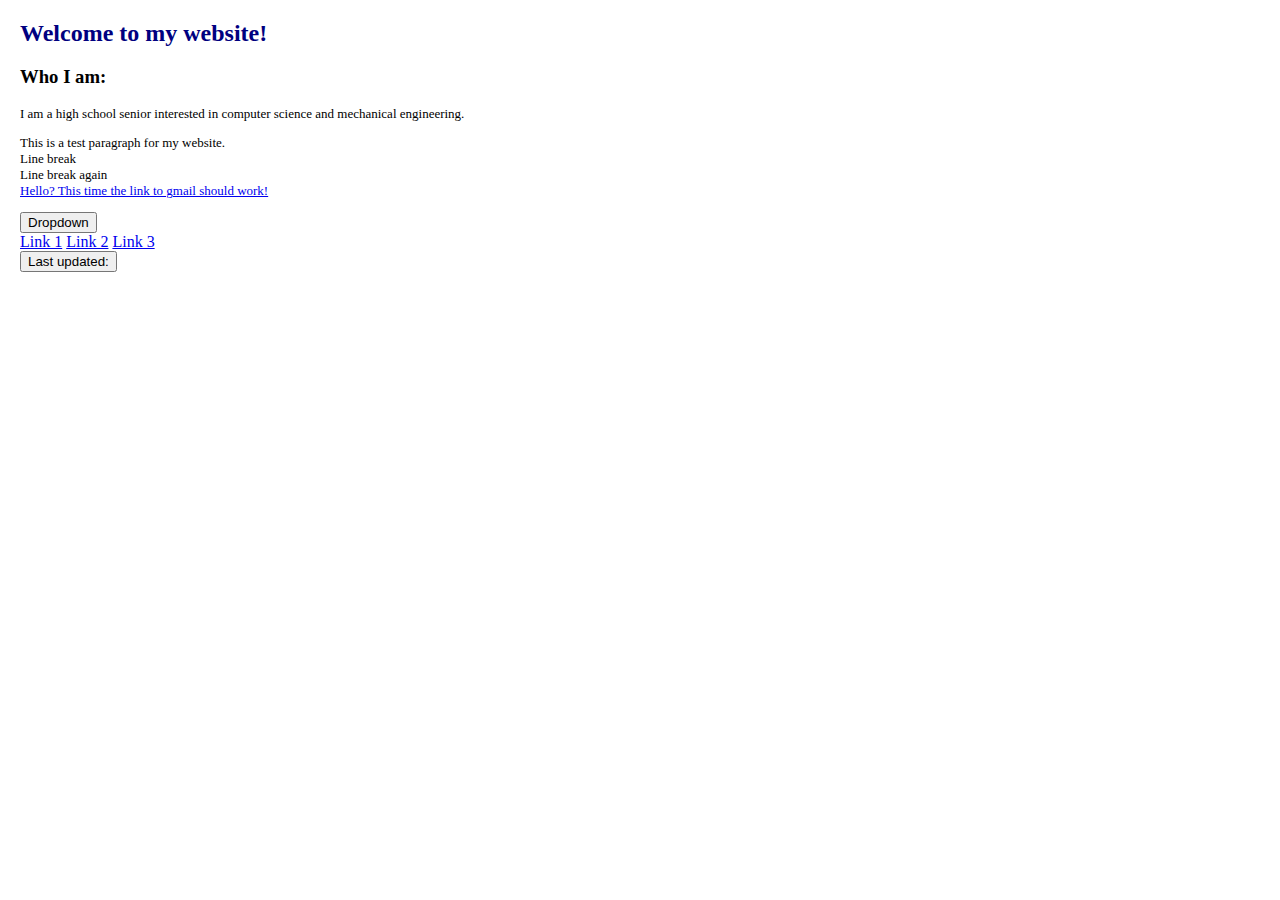
==== index.html @ d08b28a1 "Testing added dropdown menu" ====
﻿<!DOCTYPE html>

<html lang="en" xmlns="http://www.w3.org/1999/xhtml">
<head>

    <link rel="apple-touch-icon" sizes="57x57" href="/icons/apple-icon-57x57.png">
    <link rel="apple-touch-icon" sizes="60x60" href="/icons/apple-icon-60x60.png">
    <link rel="apple-touch-icon" sizes="72x72" href="/icons/apple-icon-72x72.png">
    <link rel="apple-touch-icon" sizes="76x76" href="/icons/apple-icon-76x76.png">
    <link rel="apple-touch-icon" sizes="114x114" href="/icons/apple-icon-114x114.png">
    <link rel="apple-touch-icon" sizes="120x120" href="/icons/apple-icon-120x120.png">
    <link rel="apple-touch-icon" sizes="144x144" href="/icons/apple-icon-144x144.png">
    <link rel="apple-touch-icon" sizes="152x152" href="/icons/apple-icon-152x152.png">
    <link rel="apple-touch-icon" sizes="180x180" href="/icons/apple-icon-180x180.png">
    <link rel="icon" type="image/png" sizes="192x192" href="//iconsandroid-icon-192x192.png">
    <link rel="icon" type="image/png" sizes="32x32" href="/icons/favicon-32x32.png">
    <link rel="icon" type="image/png" sizes="96x96" href="/icons/favicon-96x96.png">
    <link rel="icon" type="image/png" sizes="16x16" href="/icons/favicon-16x16.png">
    <link rel="manifest" href="/icons/manifest.json">
    <meta name="msapplication-TileColor" content="#000000">
    <meta name="msapplication-TileImage" content="/icons/ms-icon-144x144.png">
    <meta name="theme-color" content="#000000">

    <link rel="stylesheet" type="text/css" href="mystyle.css">

    <meta charset="utf-8" />
    <title>Thomas Yu</title>
</head>
<body>
    <h1>Welcome to my website!</h1>
    <h3>Who I am:</h3>
    <p>
        I am a high school senior interested in computer science and mechanical engineering.
    </p>
    <p>
        This is a test paragraph for my website.
        <br>
        Line break
        <br />
        Line break again
        <br />
        <a href="https://www.gmail.com">Hello? This time the link to gmail should work!</a>
    </p>

    <div class="dropdown">
        <button class="dropbtn">Dropdown</button>
        <div class="dropdown-content">
            <a href="#">Link 1</a>
            <a href="#">Link 2</a>
            <a href="#">Link 3</a>
        </div>
    </div>

    <!--Test date modified button from w3schools.-->

    <button onclick="myFunction()">Last updated:</button>
    <p id="demoyesthisreally is a demo"></p>
    <script>
        function myFunction() {
            var x = new Date(document.lastModified);
            document.getElementById("demoyesthisreally is a demo").innerHTML = x;
        }
    </script>

</body>
</html>
---- mystyle.css ----
﻿body{
    background-color: white;
    margin-left: 20px;
    margin-top: 20px;
    margin-right: 20px;
    margin-left: 20px;
    font-family: "Georgia", serif;
    
}

h1{
    color: navy;
    font-size: 24px;
}

p{
    font-size: 13px;
}
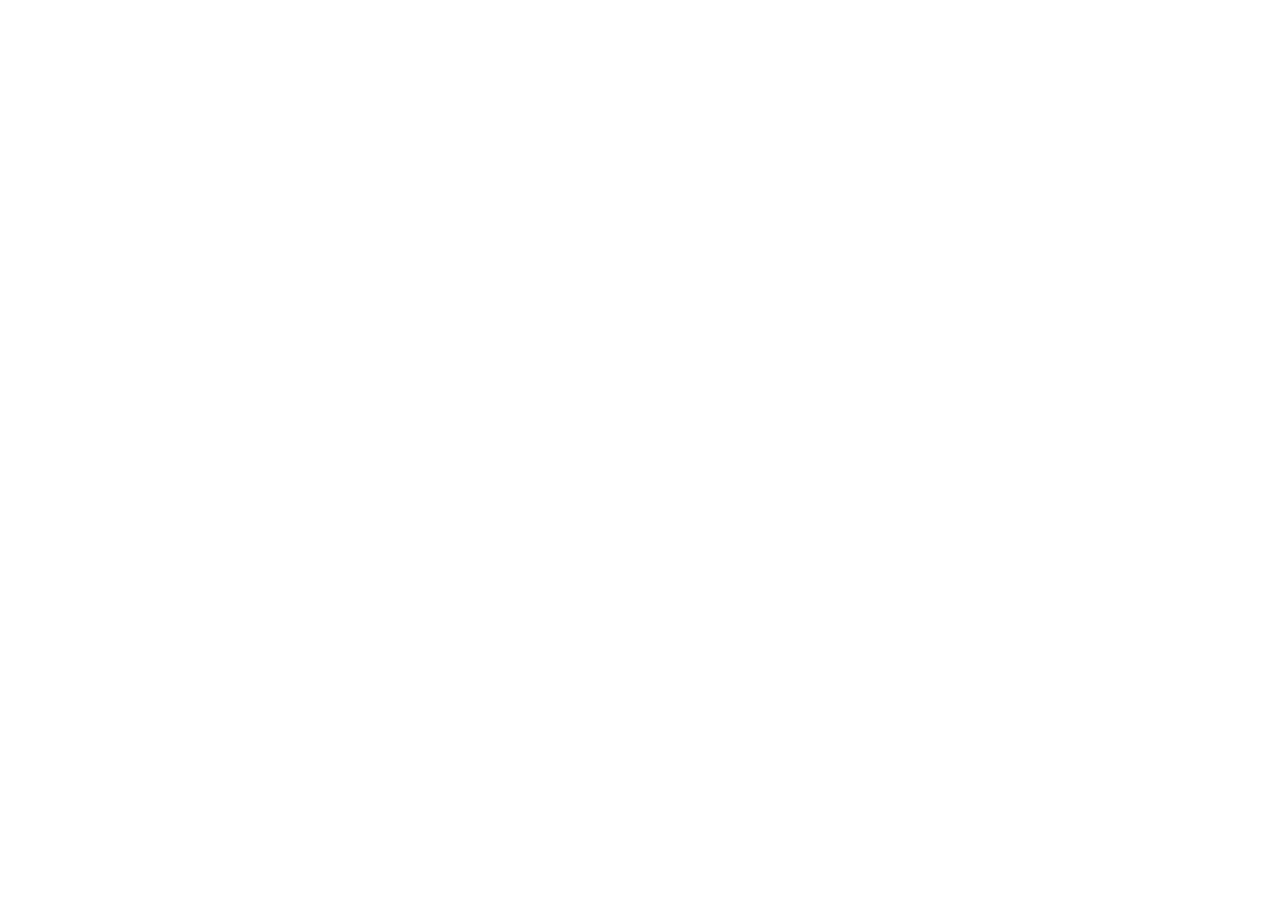
==== commit cd73e3f6: "Created home and subpage, using generic url to redirect to home" ====
--- a/index.html
+++ b/index.html
@@ -2,65 +2,11 @@
 
 <html lang="en" xmlns="http://www.w3.org/1999/xhtml">
 <head>
-
-    <link rel="apple-touch-icon" sizes="57x57" href="/icons/apple-icon-57x57.png">
-    <link rel="apple-touch-icon" sizes="60x60" href="/icons/apple-icon-60x60.png">
-    <link rel="apple-touch-icon" sizes="72x72" href="/icons/apple-icon-72x72.png">
-    <link rel="apple-touch-icon" sizes="76x76" href="/icons/apple-icon-76x76.png">
-    <link rel="apple-touch-icon" sizes="114x114" href="/icons/apple-icon-114x114.png">
-    <link rel="apple-touch-icon" sizes="120x120" href="/icons/apple-icon-120x120.png">
-    <link rel="apple-touch-icon" sizes="144x144" href="/icons/apple-icon-144x144.png">
-    <link rel="apple-touch-icon" sizes="152x152" href="/icons/apple-icon-152x152.png">
-    <link rel="apple-touch-icon" sizes="180x180" href="/icons/apple-icon-180x180.png">
-    <link rel="icon" type="image/png" sizes="192x192" href="//iconsandroid-icon-192x192.png">
-    <link rel="icon" type="image/png" sizes="32x32" href="/icons/favicon-32x32.png">
-    <link rel="icon" type="image/png" sizes="96x96" href="/icons/favicon-96x96.png">
-    <link rel="icon" type="image/png" sizes="16x16" href="/icons/favicon-16x16.png">
-    <link rel="manifest" href="/icons/manifest.json">
-    <meta name="msapplication-TileColor" content="#000000">
-    <meta name="msapplication-TileImage" content="/icons/ms-icon-144x144.png">
-    <meta name="theme-color" content="#000000">
-
-    <link rel="stylesheet" type="text/css" href="mystyle.css">
-
     <meta charset="utf-8" />
-    <title>Thomas Yu</title>
+    <meta http-equiv="refresh" content="1; URL=https://thomas-w-yu.github.io/home/" />
+    <title>T Redirecting</title>
 </head>
 <body>
-    <h1>Welcome to my website!</h1>
-    <h3>Who I am:</h3>
-    <p>
-        I am a high school senior interested in computer science and mechanical engineering.
-    </p>
-    <p>
-        This is a test paragraph for my website.
-        <br>
-        Line break
-        <br />
-        Line break again
-        <br />
-        <a href="https://www.gmail.com">Hello? This time the link to gmail should work!</a>
-    </p>
-
-    <div class="dropdown">
-        <button class="dropbtn">Dropdown</button>
-        <div class="dropdown-content">
-            <a href="#">Link 1</a>
-            <a href="#">Link 2</a>
-            <a href="#">Link 3</a>
-        </div>
-    </div>
-
-    <!--Test date modified button from w3schools.-->
-
-    <button onclick="myFunction()">Last updated:</button>
-    <p id="demoyesthisreally is a demo"></p>
-    <script>
-        function myFunction() {
-            var x = new Date(document.lastModified);
-            document.getElementById("demoyesthisreally is a demo").innerHTML = x;
-        }
-    </script>
 
 </body>
 </html>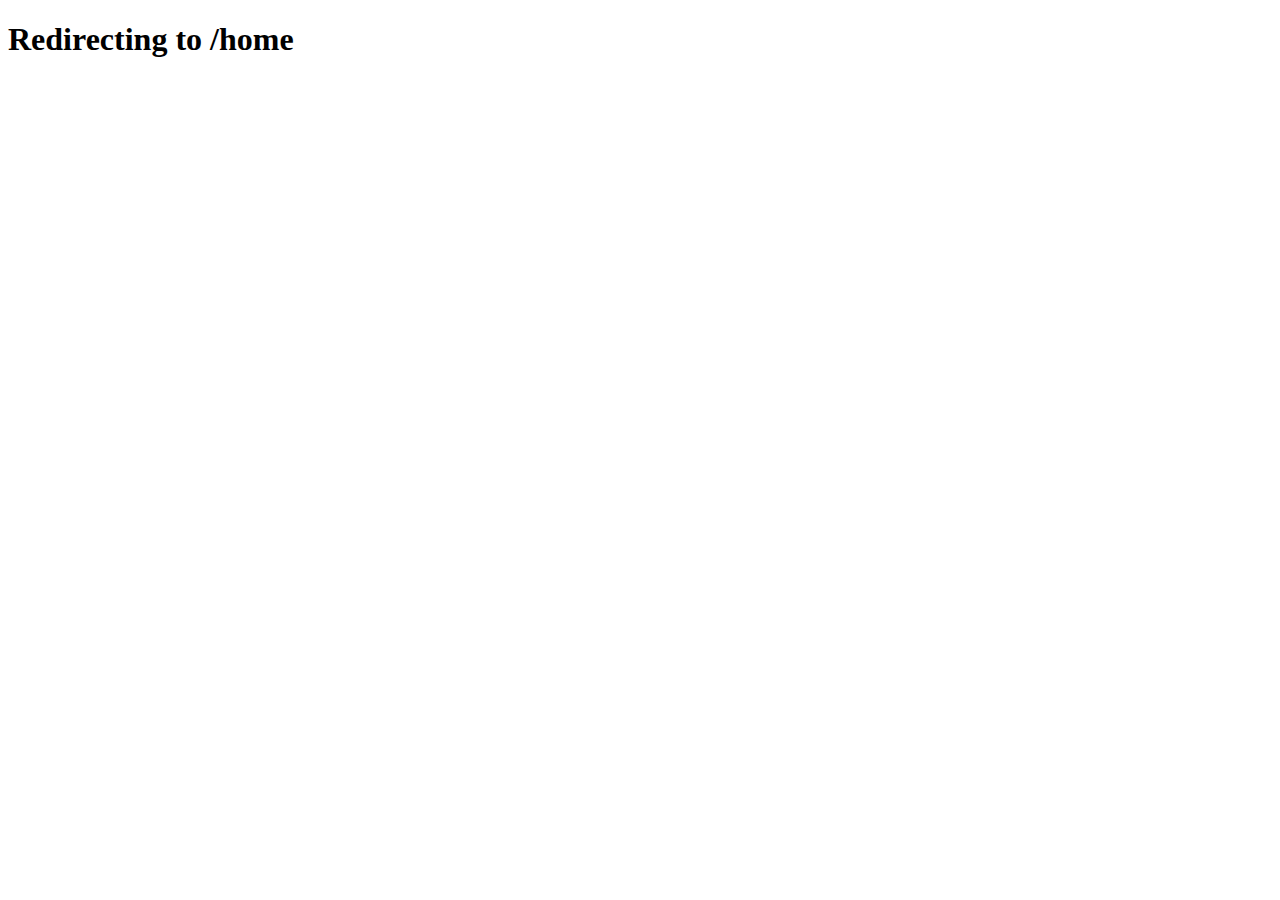
==== commit 1925d528: "added comments in each html file, still haven't fixed css files" ====
--- a/index.html
+++ b/index.html
@@ -1,5 +1,5 @@
 ﻿<!DOCTYPE html>
-
+<!--html code for https://thomas-w-yu.github.io  , which should redirect to /home-->
 <html lang="en" xmlns="http://www.w3.org/1999/xhtml">
 <head>
     <meta charset="utf-8" />
@@ -7,6 +7,6 @@
     <title>T Redirecting</title>
 </head>
 <body>
-
+    <h1>Redirecting to /home</h1>
 </body>
 </html>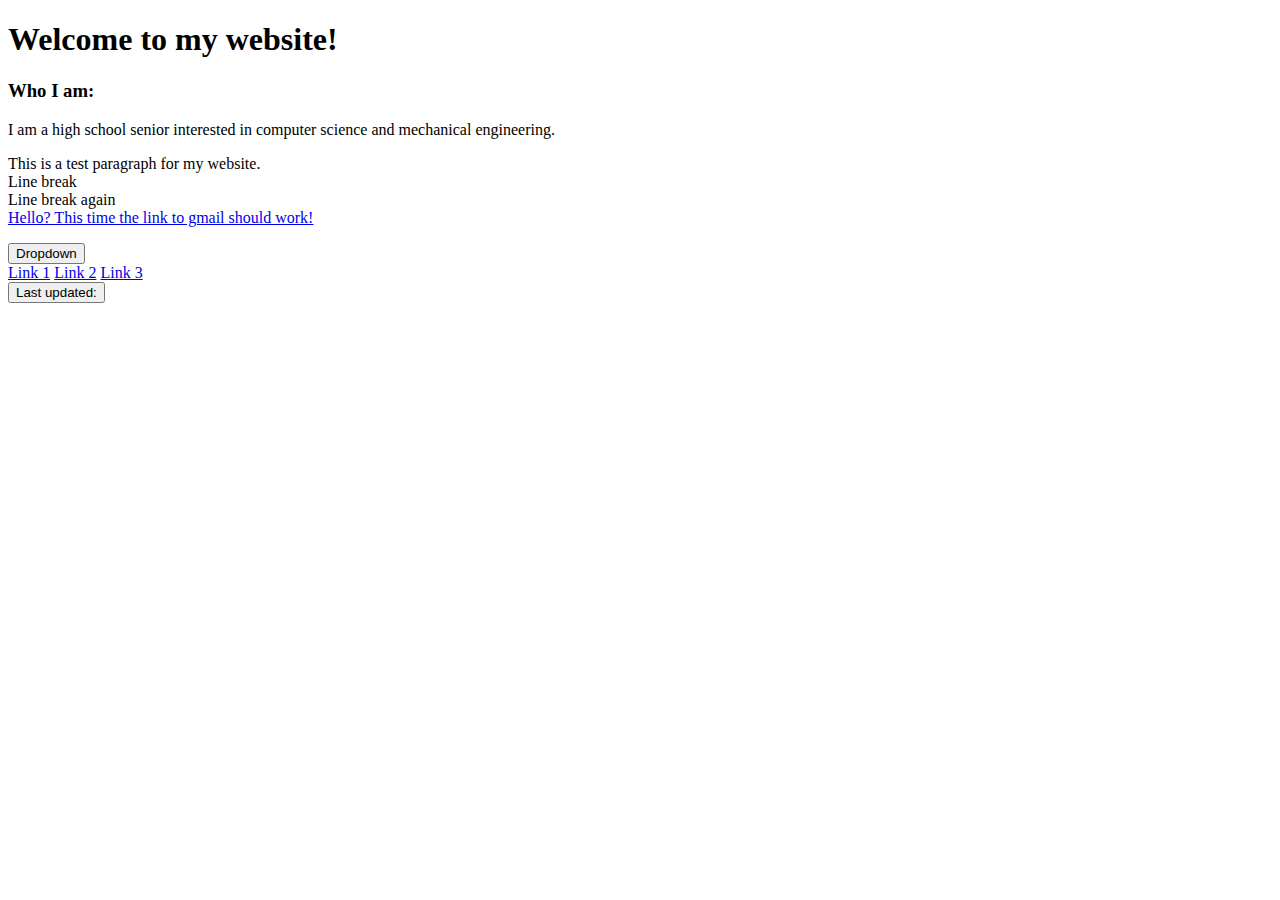
==== commit e4bf6497: "added browser refresh backup redirect" ====
--- a/index.html
+++ b/index.html
@@ -3,10 +3,11 @@
 <html lang="en" xmlns="http://www.w3.org/1999/xhtml">
 <head>
     <meta charset="utf-8" />
-    <meta http-equiv="refresh" content="1; URL=https://thomas-w-yu.github.io/home/" />
+    <meta http-equiv="refresh" content="0; URL=https://thomas-w-yu.github.io/home/" />
     <title>T Redirecting</title>
 </head>
 <body>
     <h1>Redirecting to /home</h1>
+    <p>If browser does not redirect within 5 seconds, <a href="https://thomas-w-yu.github.io/home/">click here</a></p>.
 </body>
 </html>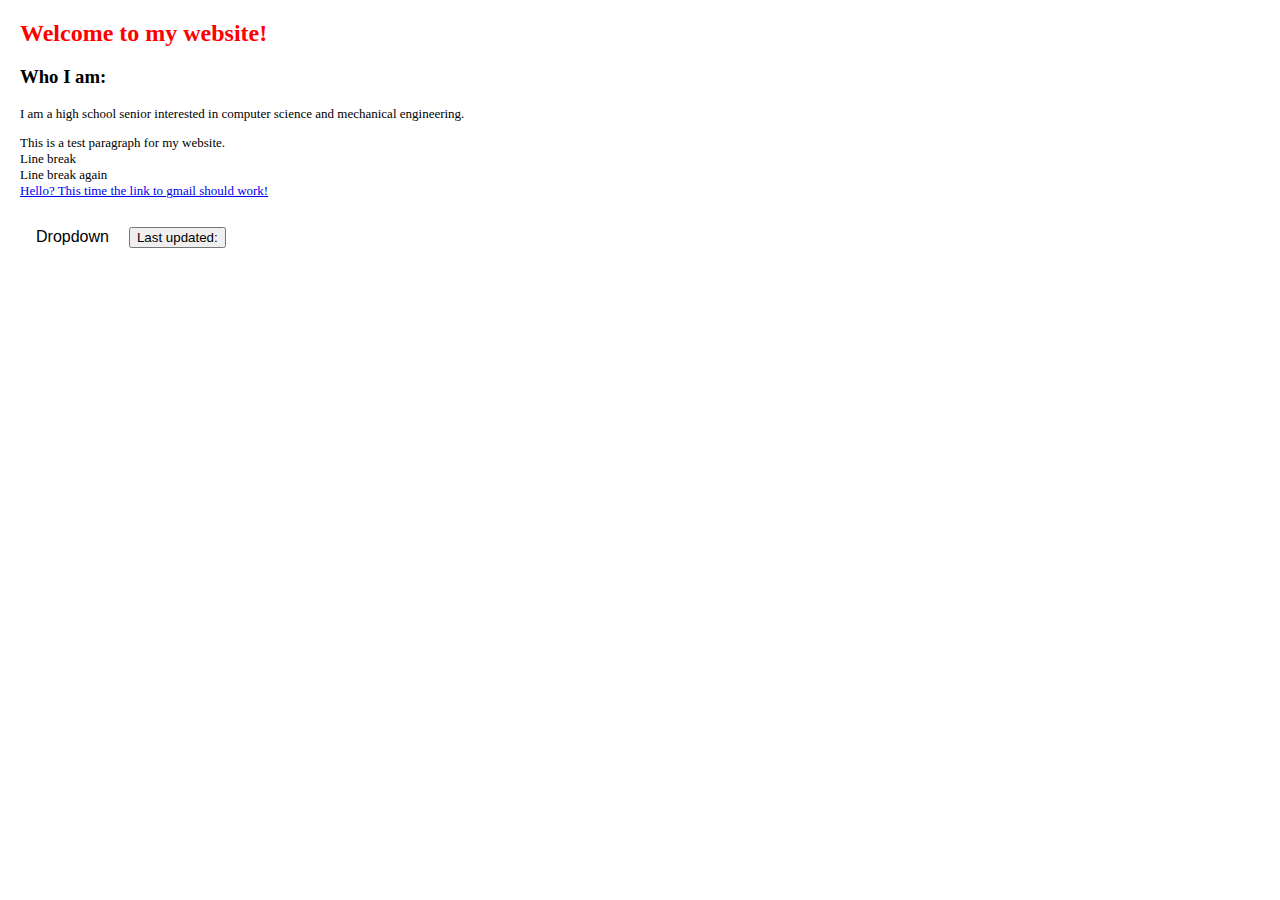
==== commit 9021d3e0: "Moved out of folders, going to use .html extension" ====
--- a/index.html
+++ b/index.html
@@ -3,11 +3,11 @@
 <html lang="en" xmlns="http://www.w3.org/1999/xhtml">
 <head>
     <meta charset="utf-8" />
-    <meta http-equiv="refresh" content="0; URL=https://thomas-w-yu.github.io/home/" />
+    <meta http-equiv="refresh" content="0; URL=https://thomas-w-yu.github.io/home.html" />
     <title>T Redirecting</title>
 </head>
 <body>
     <h1>Redirecting to /home</h1>
-    <p>If browser does not redirect within 5 seconds, <a href="https://thomas-w-yu.github.io/home/">click here</a></p>.
+    <p>If browser does not redirect within 5 seconds, <a href="https://thomas-w-yu.github.io/home.html">click here</a></p>.
 </body>
 </html>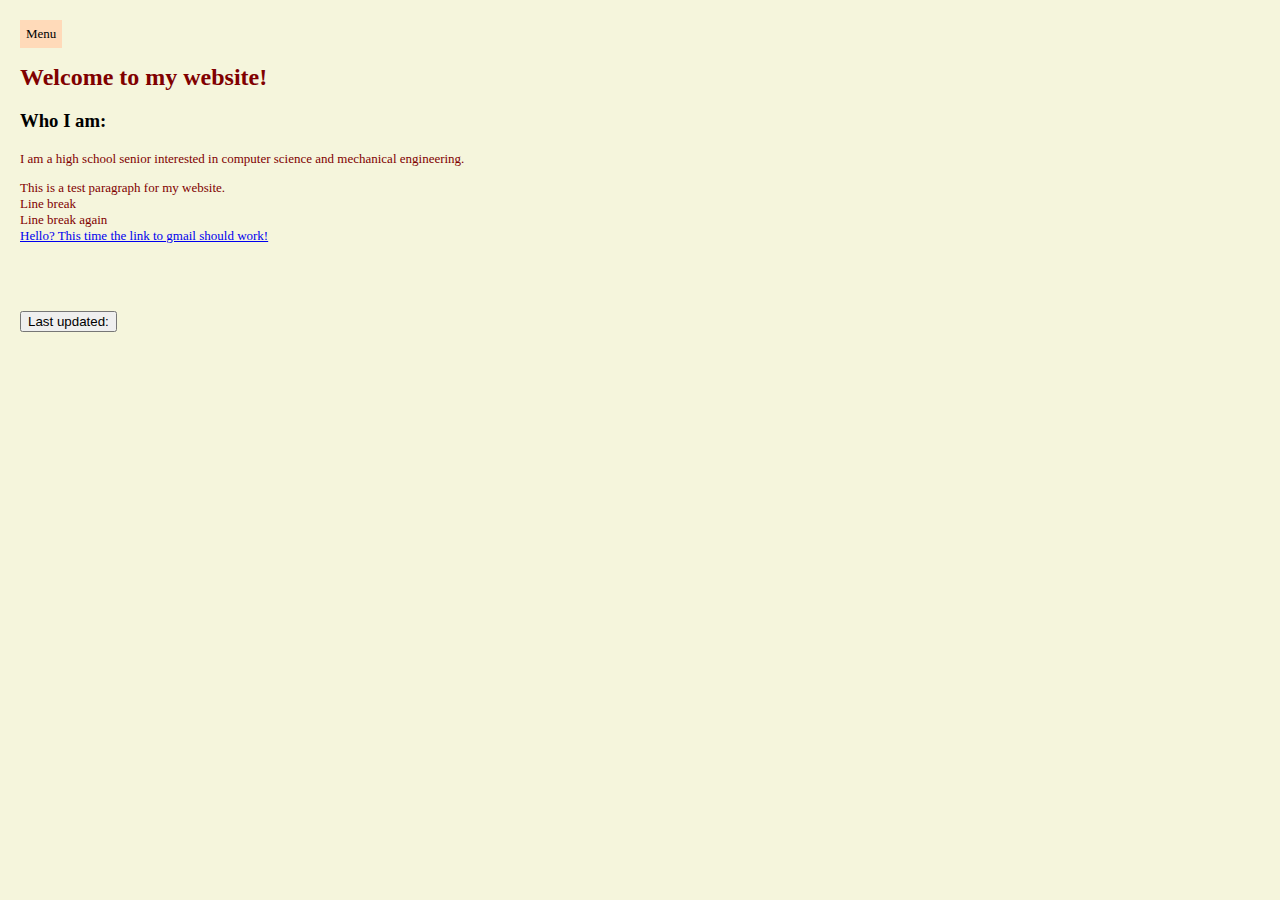
==== commit 027b0e7b: "Fixed favicons 2" ====
--- a/index.html
+++ b/index.html
@@ -2,6 +2,24 @@
 <!--html code for https://thomas-w-yu.github.io  , which should redirect to /home-->
 <html lang="en" xmlns="http://www.w3.org/1999/xhtml">
 <head>
+    <link rel="apple-touch-icon" sizes="57x57" href="/icons/apple-icon-57x57.png">
+    <link rel="apple-touch-icon" sizes="60x60" href="/icons/apple-icon-60x60.png">
+    <link rel="apple-touch-icon" sizes="72x72" href="/icons/apple-icon-72x72.png">
+    <link rel="apple-touch-icon" sizes="76x76" href="/icons/apple-icon-76x76.png">
+    <link rel="apple-touch-icon" sizes="114x114" href="/icons/apple-icon-114x114.png">
+    <link rel="apple-touch-icon" sizes="120x120" href="/icons/apple-icon-120x120.png">
+    <link rel="apple-touch-icon" sizes="144x144" href="/icons/apple-icon-144x144.png">
+    <link rel="apple-touch-icon" sizes="152x152" href="/icons/apple-icon-152x152.png">
+    <link rel="apple-touch-icon" sizes="180x180" href="/icons/apple-icon-180x180.png">
+    <link rel="icon" type="image/png" sizes="192x192" href="/icons/android-icon-192x192.png">
+    <link rel="icon" type="image/png" sizes="32x32" href="/icons/favicon-32x32.png">
+    <link rel="icon" type="image/png" sizes="96x96" href="/icons/favicon-96x96.png">
+    <link rel="icon" type="image/png" sizes="16x16" href="/icons/favicon-16x16.png">
+    <link rel="manifest" href="/icons/manifest.json">
+    <meta name="msapplication-TileColor" content="#ffffff">
+    <meta name="msapplication-TileImage" content="/ms-icon-144x144.png">
+    <meta name="theme-color" content="#ffffff">
+
     <meta charset="utf-8" />
     <meta http-equiv="refresh" content="0; URL=https://thomas-w-yu.github.io/home.html" />
     <title>T Redirecting</title>
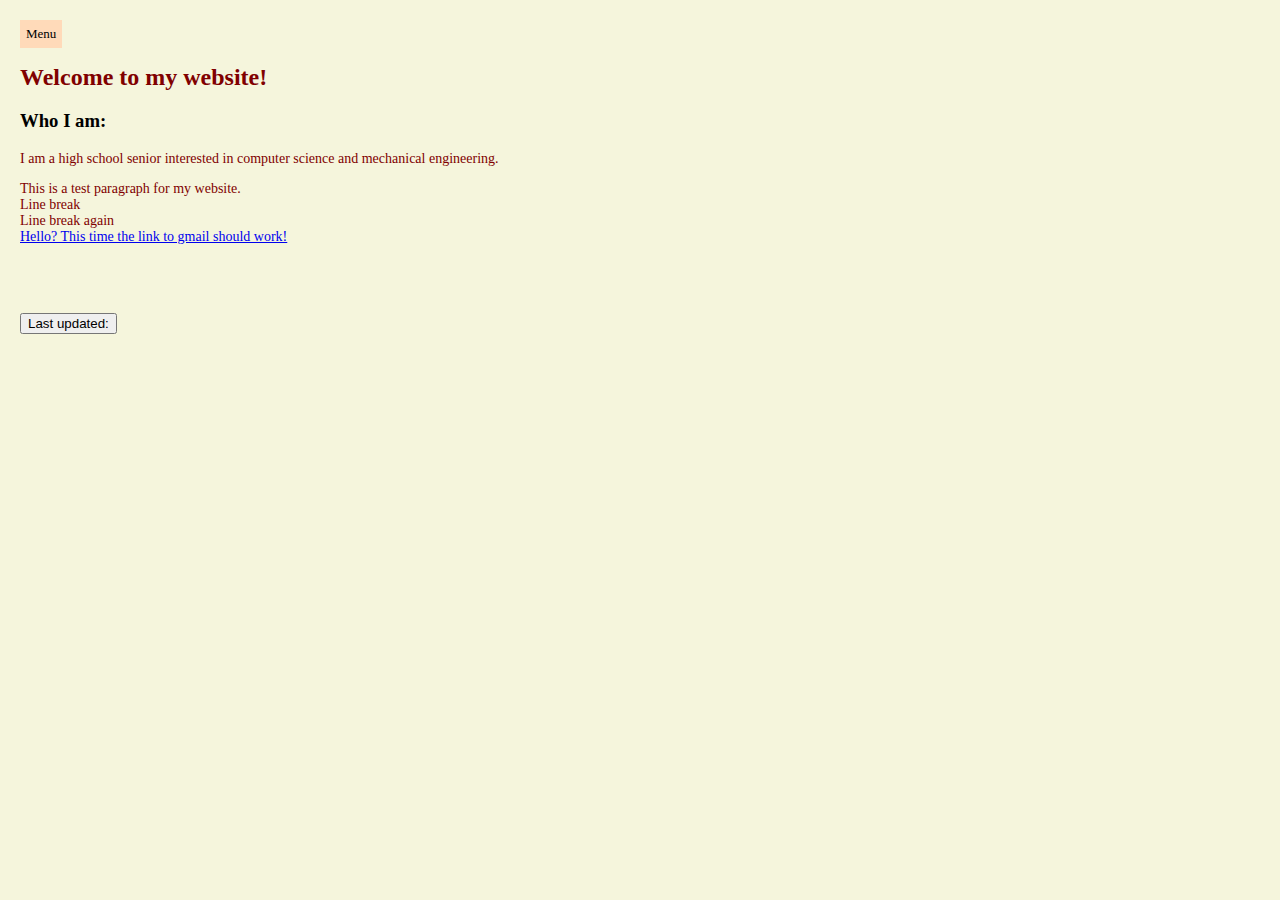
==== commit 7f26f673: "Organization changes" ====
--- a/index.html
+++ b/index.html
@@ -1,5 +1,5 @@
 ﻿<!DOCTYPE html>
-<!--html code for https://thomas-w-yu.github.io  , which should redirect to /home-->
+<!--html code for https://thomas-w-yu.github.io , which should redirect to /home-->
 <html lang="en" xmlns="http://www.w3.org/1999/xhtml">
 <head>
     <link rel="apple-touch-icon" sizes="57x57" href="/icons/apple-icon-57x57.png">
@@ -17,12 +17,12 @@
     <link rel="icon" type="image/png" sizes="16x16" href="/icons/favicon-16x16.png">
     <link rel="manifest" href="/icons/manifest.json">
     <meta name="msapplication-TileColor" content="#ffffff">
-    <meta name="msapplication-TileImage" content="/ms-icon-144x144.png">
+    <meta name="msapplication-TileImage" content="/icons/ms-icon-144x144.png">
     <meta name="theme-color" content="#ffffff">
 
     <meta charset="utf-8" />
     <meta http-equiv="refresh" content="0; URL=https://thomas-w-yu.github.io/home.html" />
-    <title>T Redirecting</title>
+    <title>Redirecting...</title>
 </head>
 <body>
     <h1>Redirecting to /home</h1>
